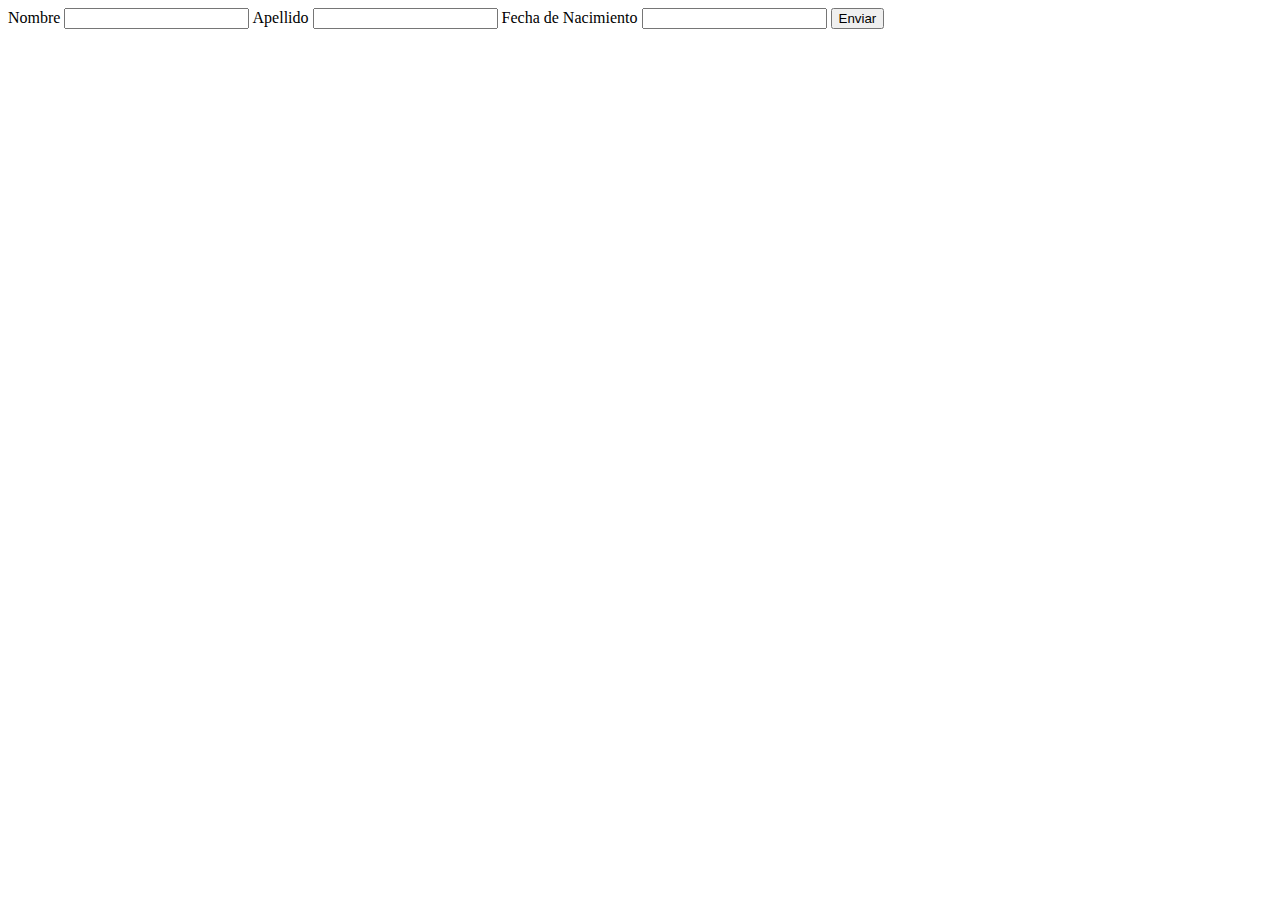
==== semana 11/index.html @ d643e511 "fg" ====
<!DOCTYPE html>
<html lang="en">
<head>
    <meta charset="UTF-8">
    <meta name="viewport" content="width=device-width, initial-scale=1.0">
    <title>Code Challenge</title>
</head>
<body>
   
    <label for="">Nombre</label>
    <input type="text" id="name">

    <label for="">Apellido</label>
    <input type="text" id="lastname">

    <label for="">Fecha de Nacimiento</label>
    <input type="text" id="fecha">

    <button id="button">Enviar</button>

    <script src="script.js"></script>
</body>
</html>
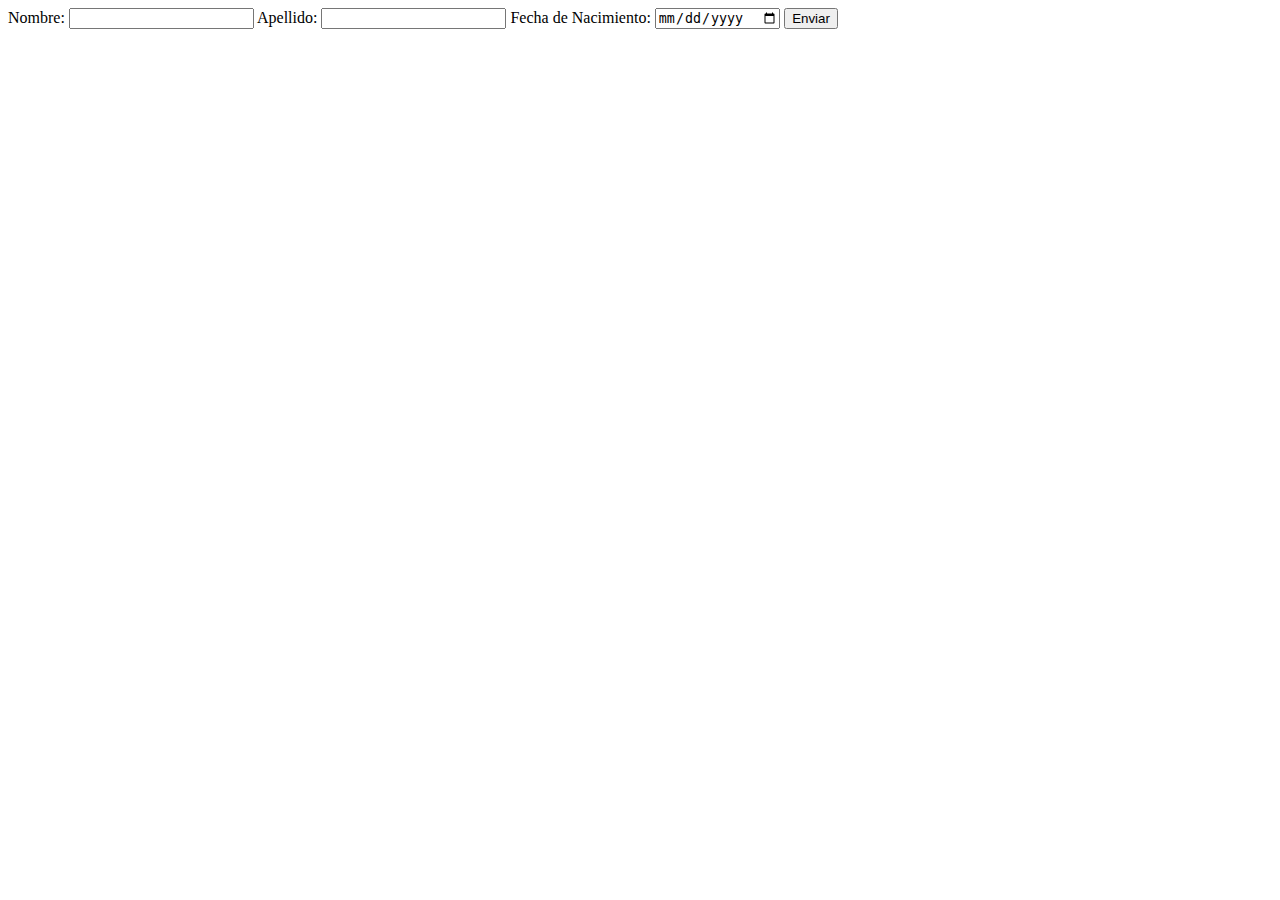
==== commit aa46aa7b: "work" ====
--- a/semana 11/index.html
+++ b/semana 11/index.html
@@ -1,23 +1,27 @@
 <!DOCTYPE html>
-<html lang="en">
+<html lang="es">
+
 <head>
     <meta charset="UTF-8">
     <meta name="viewport" content="width=device-width, initial-scale=1.0">
-    <title>Code Challenge</title>
+    <title>Formulario de Registro</title>
+
 </head>
+
 <body>
-   
-    <label for="">Nombre</label>
-    <input type="text" id="name">
+    <form id="formulario">
+        <label for="nombre">Nombre:</label>
+        <input type="text" id="name" name="name" required>
 
-    <label for="">Apellido</label>
-    <input type="text" id="lastname">
+        <label for="apellido">Apellido:</label>
+        <input type="text" id="lastname" name="lastname" required>
 
-    <label for="">Fecha de Nacimiento</label>
-    <input type="text" id="fecha">
+        <label for="fechaNacimiento">Fecha de Nacimiento:</label>
+        <input type="date" id="fecha" name="fechaNacimiento" required>
 
-    <button id="button">Enviar</button>
-
+        <button type="submit">Enviar</button>
+    </form>
     <script src="script.js"></script>
 </body>
+
 </html>